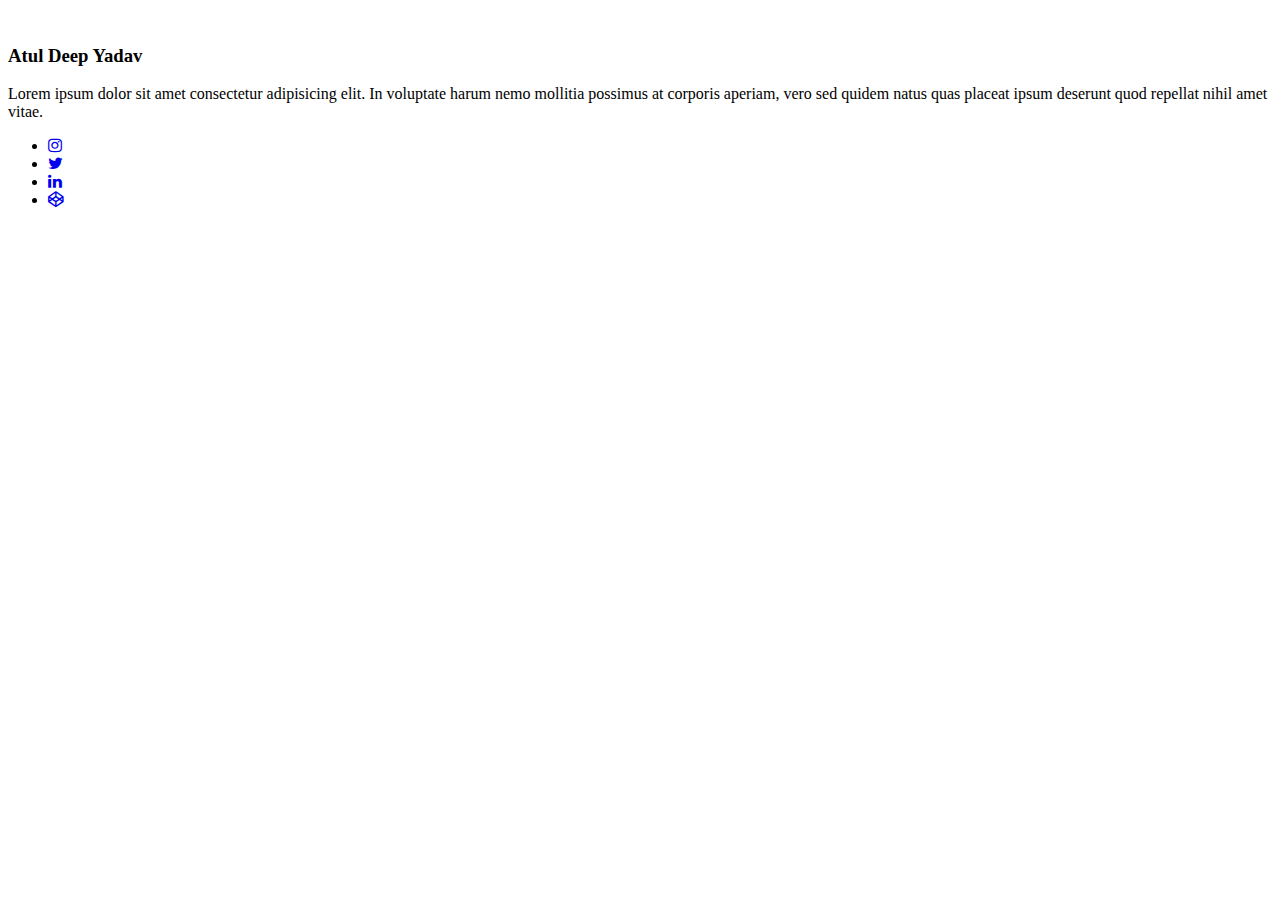
==== index.html @ 4814a9ba "Add files via upload" ====
<!DOCTYPE html>
<html lang="en">
<head>
    <meta charset="UTF-8">
    <meta http-equiv="X-UA-Compatible" content="IE=edge">
    <meta name="viewport" content="width=device-width, initial-scale=1.0">
    <link rel="stylesheet" href="https://cdnjs.cloudflare.com/ajax/libs/font-awesome/4.7.0/css/font-awesome.min.css">
    <link rel="stylesheet" href="stylE.css">
    <title>Document</title>
</head>
<body>
    
        <div class="container">
          <div class="card">
              
            <div class="content">
                <div>
                    <img src="https://www.collegecanteen.co.in/images/atul.jpg" alt="">
                </div>
            
              
              <h3>Atul Deep Yadav</h3>
              <p>Lorem ipsum dolor sit amet consectetur adipisicing elit. In voluptate harum nemo mollitia possimus at corporis aperiam, vero sed quidem natus quas placeat ipsum deserunt quod repellat nihil amet vitae.</p>
           
            
          
            <ul class="social-icons">
                <li><a href="#"><i class="fa fa-instagram"></i></a></li>
                <li><a href="#"><i class="fa fa-twitter"></i></a></li>
                <li><a href="#"><i class="fa fa-linkedin"></i></a></li>
                <li><a href="#"><i class="fa fa-codepen"></i></a></li>
              </ul>
            </div>
            </div>
            
    </div>
    
</body>
</html>
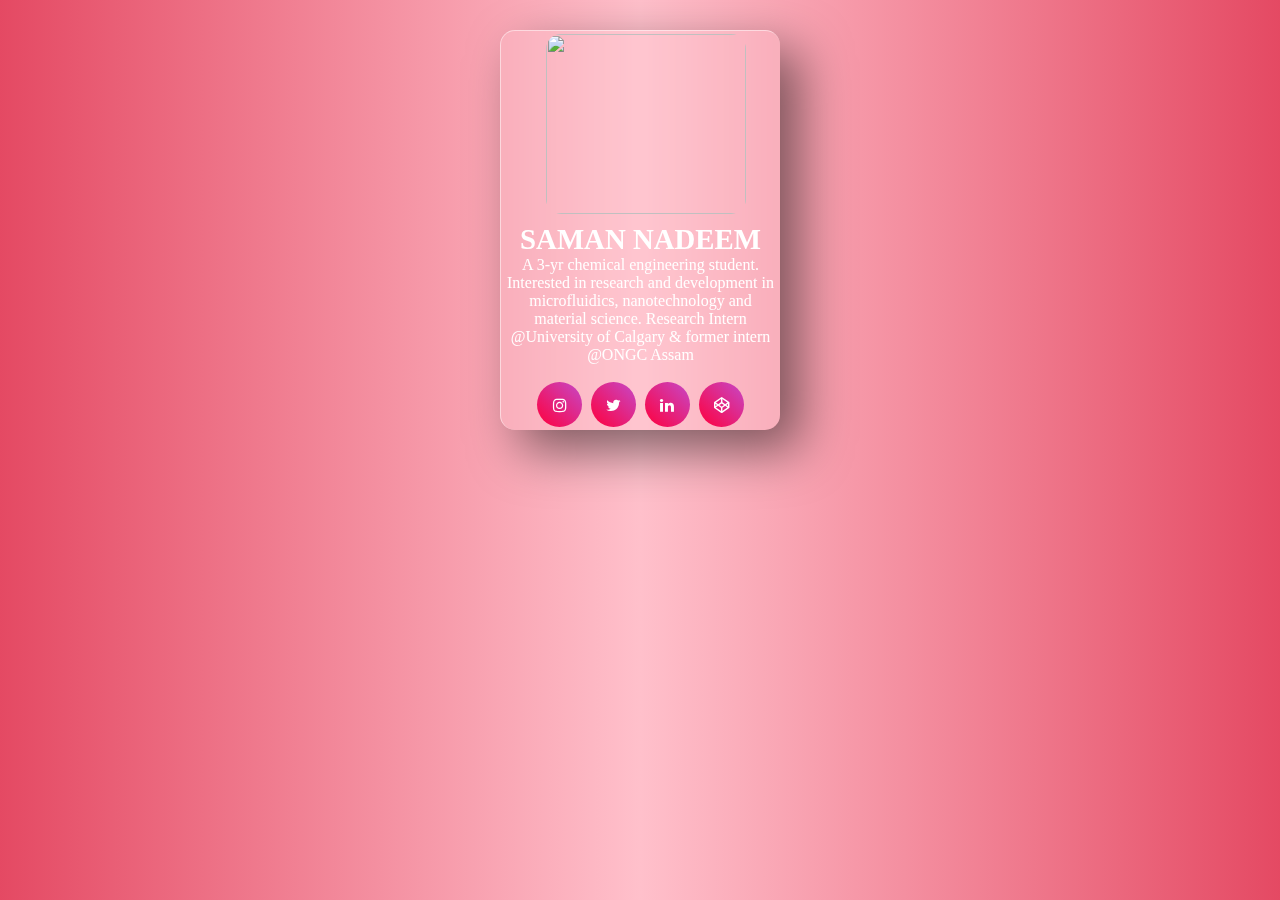
==== commit 1b0a380a: "Update index.html" ====
--- a/index.html
+++ b/index.html
@@ -5,7 +5,7 @@
     <meta http-equiv="X-UA-Compatible" content="IE=edge">
     <meta name="viewport" content="width=device-width, initial-scale=1.0">
     <link rel="stylesheet" href="https://cdnjs.cloudflare.com/ajax/libs/font-awesome/4.7.0/css/font-awesome.min.css">
-    <link rel="stylesheet" href="stylE.css">
+    <link rel="stylesheet" href="style.css">
     <title>Document</title>
 </head>
 <body>
@@ -15,12 +15,12 @@
               
             <div class="content">
                 <div>
-                    <img src="https://www.collegecanteen.co.in/images/atul.jpg" alt="">
+                    <img src="https://lh3.googleusercontent.com/d/1_xmnkb4HmkgjbacNP0p8FShY9h0Th6gk" alt="">
                 </div>
             
               
-              <h3>Atul Deep Yadav</h3>
-              <p>Lorem ipsum dolor sit amet consectetur adipisicing elit. In voluptate harum nemo mollitia possimus at corporis aperiam, vero sed quidem natus quas placeat ipsum deserunt quod repellat nihil amet vitae.</p>
+              <h3>SAMAN NADEEM</h3>
+              <p>A 3-yr chemical engineering student. Interested in research and development in microfluidics, nanotechnology and material science. Research Intern @University of Calgary & former intern @ONGC Assam</p>
            
             
           
@@ -36,4 +36,4 @@
     </div>
     
 </body>
-</html>+</html>
--- a/style.css
+++ b/style.css
@@ -0,0 +1,147 @@
+@import url("https://fonts.googleapis.com/css2?family=Baloo+Paaji+2:wght@400;500&display=swap");
+* {
+    margin: 0;
+    padding: 0;
+    font-family: 'Poppins';
+    box-sizing: border-box;
+  }
+  
+  html 
+  {
+    height: 100vh;
+    
+  }
+  
+  body 
+  {
+    background-image: linear-gradient(to right, rgba(226, 57, 85, 0.918) , pink, rgba(226, 57, 85, 0.918));
+    display: flex;
+    justify-content: center;
+    align-items: center;
+    
+  }
+  
+  .container {
+    position: relative;
+    display: flex;
+    justify-content: center;
+    align-items: center;
+    max-width: 1200px;
+    flex-wrap: wrap;
+    z-index: 1;
+  }
+    
+    .card 
+    {
+      position: relative;
+      width: 280px;
+      height: 400px;
+      margin: 30px;
+      box-shadow: 20px 20px 50px rgba(0, 0, 0, 0.5);
+      border-radius: 15px;
+      background: rgba(255, 255, 255, .1);
+      overflow: hidden;
+      display: flex;
+      justify-content: center;
+      align-items: center;
+      border-top: 1px solid rgba(255, 255, 255, 0.5);
+      border-left: 1px solid rgba(255, 255, 255, 0.5);
+      backdrop-filter: blur(5px);
+    }
+
+    .card:hover
+    {
+        box-shadow: 0 16px 30px 0 rgba(0, 0, 0, 0.2);
+    }
+
+    img
+    {
+        width: 200px;
+        height: 180px;
+        margin-top: 20px;
+        margin-left: 10px;
+        border-radius: 15px;
+    }
+    
+    .content 
+    {
+      padding: 5px;
+      text-align: center;
+      transition: .5s;
+    }
+      
+      
+      
+      h3
+      {
+        margin-top:  5px;
+        font-size: 1.8em;
+        color: #fff;
+        z-index: 1;
+      }
+      
+      p {
+        font-size: 1em;
+        color: #fff;
+        font-weight: 300px
+      }
+      
+      ul
+      {
+          list-style-type: none;
+      }
+      .social-icons {
+        padding: 0;
+        list-style: none;
+        margin: 1em;
+      }
+      
+      .social-icons li {
+        display: inline-block;
+        margin: 0.15em;
+        position: relative;
+        font-size: 1em;
+      }
+      
+      .social-icons i {
+        color: #fff;
+        position: absolute;
+        top: 0.95em;
+        left: 0.96em;
+        transition: all 265ms ease-out;
+      }
+      
+      .social-icons a {
+        
+        display: flex;
+      }
+      
+      .social-icons a:before {
+        transform: scale(1);
+        -ms-transform: scale(1);
+        -webkit-transform: scale(1);
+        content: " ";
+        width: 45px;
+        height: 45px;
+        border-radius: 100%;
+        display: flex;
+       
+        background: linear-gradient(45deg, #ff003c, #c648c8);
+        transition: all 265ms ease-out;
+      }
+      
+      .social-icons a:hover:before {
+        transform: scale(0);
+        transition: all 265ms ease-in;
+      }
+      
+      .social-icons a:hover i {
+        transform: scale(2.2);
+        -ms-transform: scale(2.2);
+        -webkit-transform: scale(2.2);
+        color: #ff003c;
+        background: -webkit-linear-gradient(45deg, #ff003c, #c648c8);
+        -webkit-background-clip: text;
+        -webkit-text-fill-color: transparent;
+        transition: all 265ms ease-in;
+      }